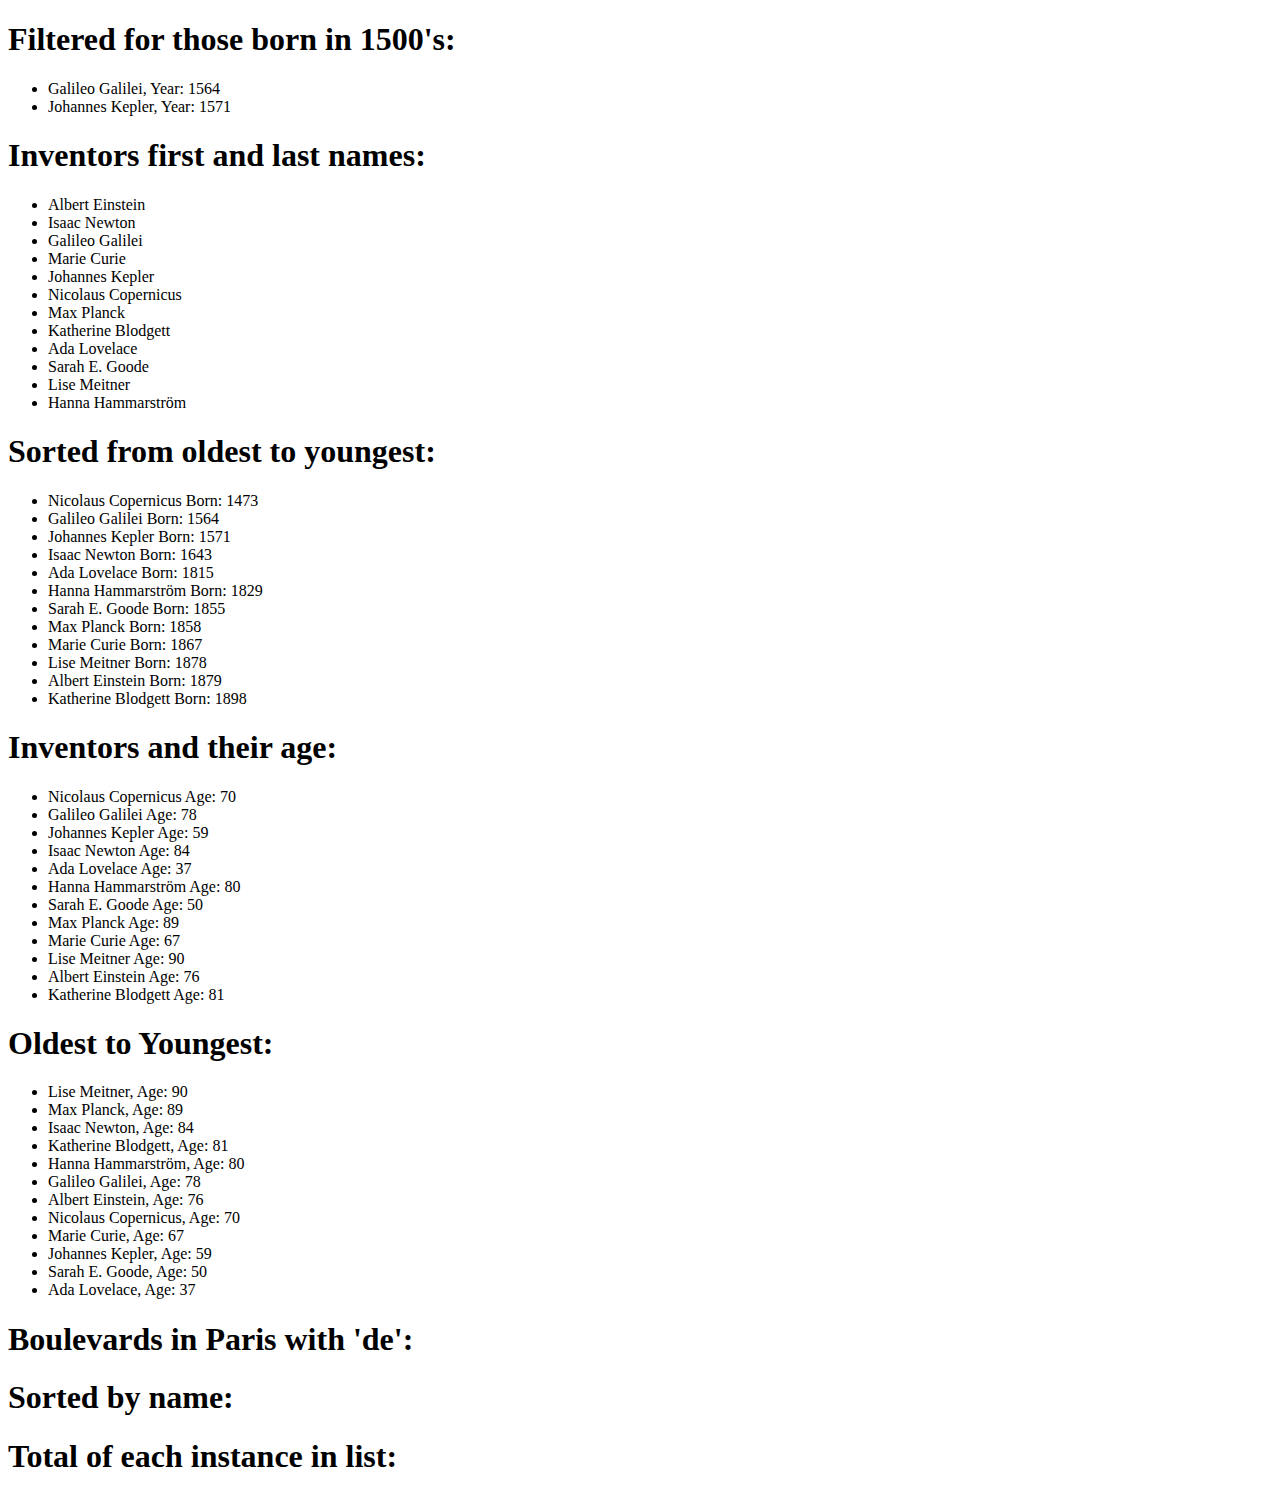
==== day37/index.html @ 769a9426 "finished and refactored inventors.js" ====
<!DOCTYPE html>
<html lang="en">
  <head>
    <meta charset="UTF-8" />
    <title>Array Cardio :muscle:</title>
  </head>
  <body>
    <div class="filter-wrapper">
      <h1>Filtered for those born in 1500's:</h1>
      <ul class="filter-target"></ul>
    </div>

    <div class="first-last-name-wrapper">
      <h1>Inventors first and last names:</h1>
      <ul class="map-target"></ul>
    </div>

    <div class="birthyear-wrapper">
      <h1>Sorted from oldest to youngest:</h1>
      <ul class="sorted-age-target"></ul>
    </div>

    <div class="total-age-wrapper">
      <h1>Inventors and their age:</h1>
      <ul class="age-target"></ul>
    </div>

    <div class="longest-lived-wrapper">
      <h1>Oldest to Youngest:</h1>
      <ul class="oldest-target"></ul>
    </div>

    <div class="blvd-paris-wrapper">
      <h1>Boulevards in Paris with 'de':</h1>
      <ul class="blvd-paris-target"></ul>
    </div>

    <div class="alphabet-wrapper">
      <h1>Sorted by name:</h1>
      <ul class="sorted-name-target"></ul>
    </div>

    <div class="sum-instance-wrapper">
      <h1>Total of each instance in list:</h1>
      <ul class="sum-instance-target"></ul>
    </div>
  </body>
  <script src="./pushToDom.js"></script>
  <script src="./inventors.js"></script>
  <script src="./people.js"></script>
  <script src="./parisFrance.js"></script>
  <script src="./data.js"></script>
</html>
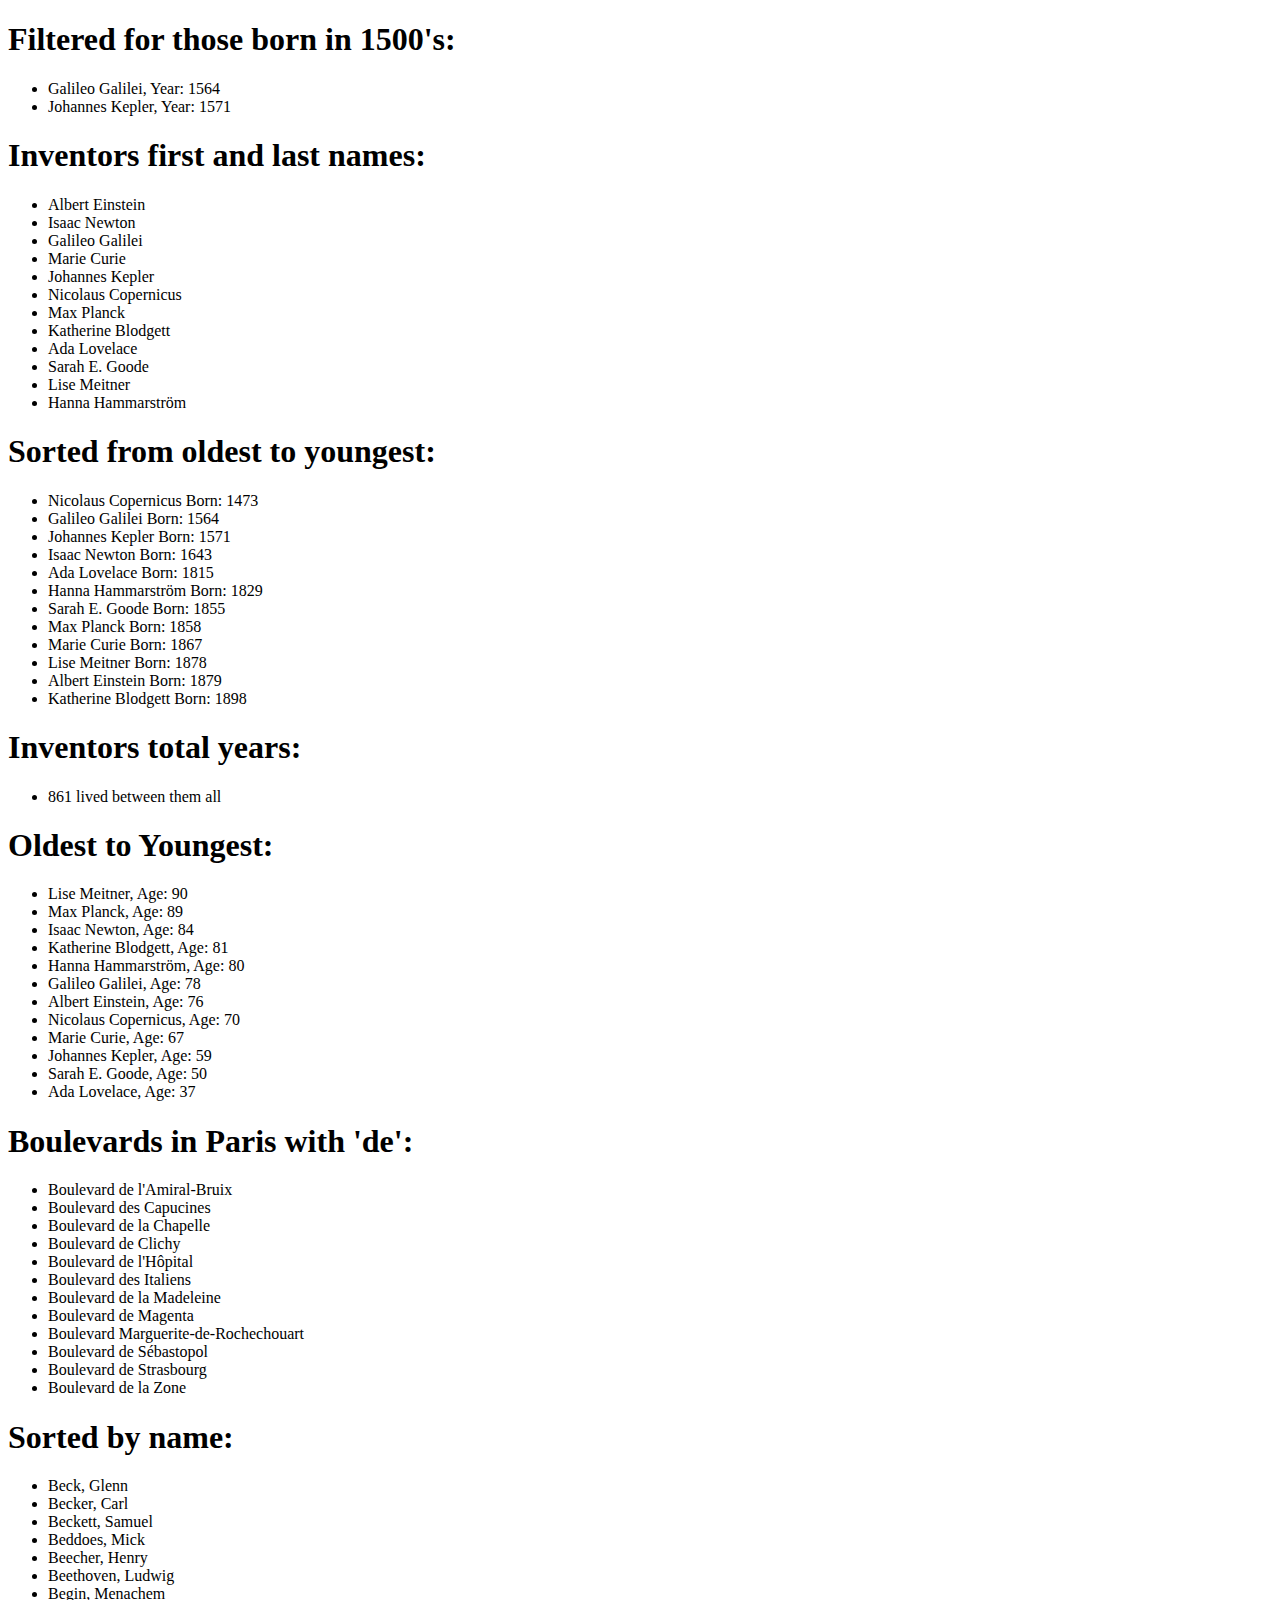
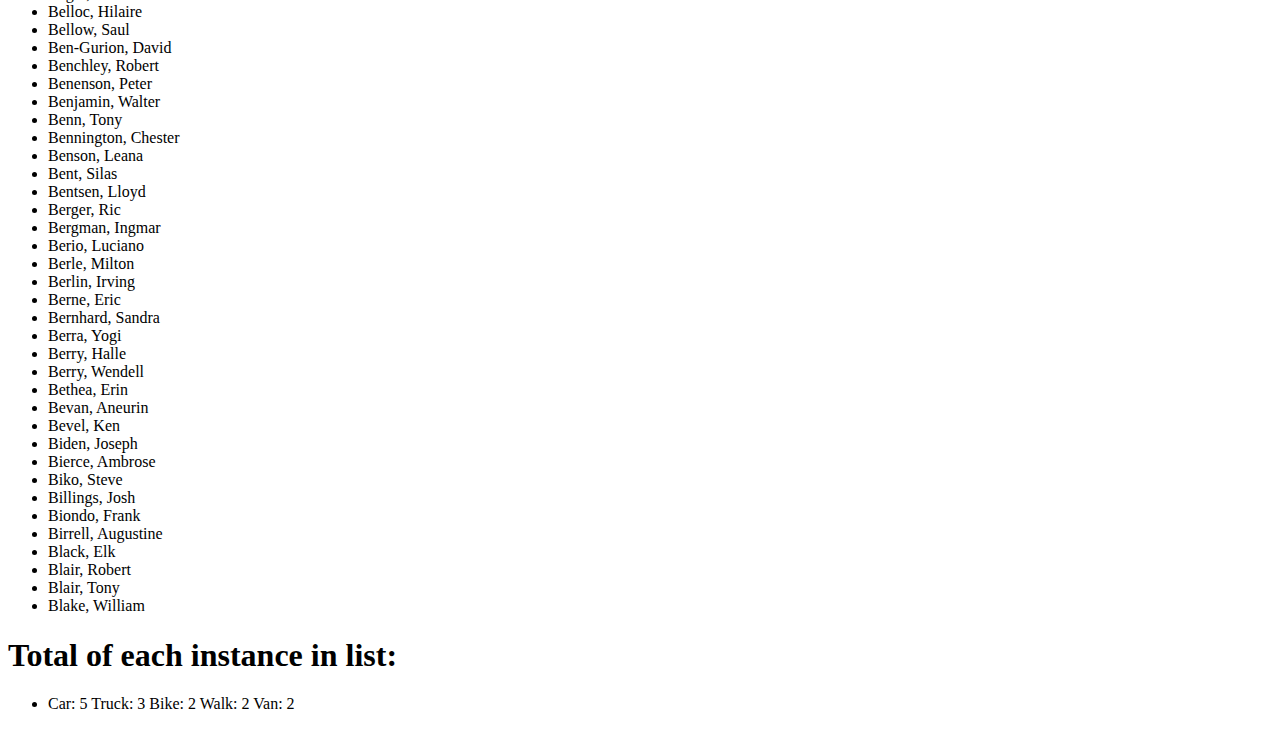
==== commit 55ea1ad8: "refactored parts on the code and updated after watching tutorial." ====
--- a/day37/index.html
+++ b/day37/index.html
@@ -21,7 +21,7 @@
     </div>
 
     <div class="total-age-wrapper">
-      <h1>Inventors and their age:</h1>
+      <h1>Inventors total years:</h1>
       <ul class="age-target"></ul>
     </div>
 
